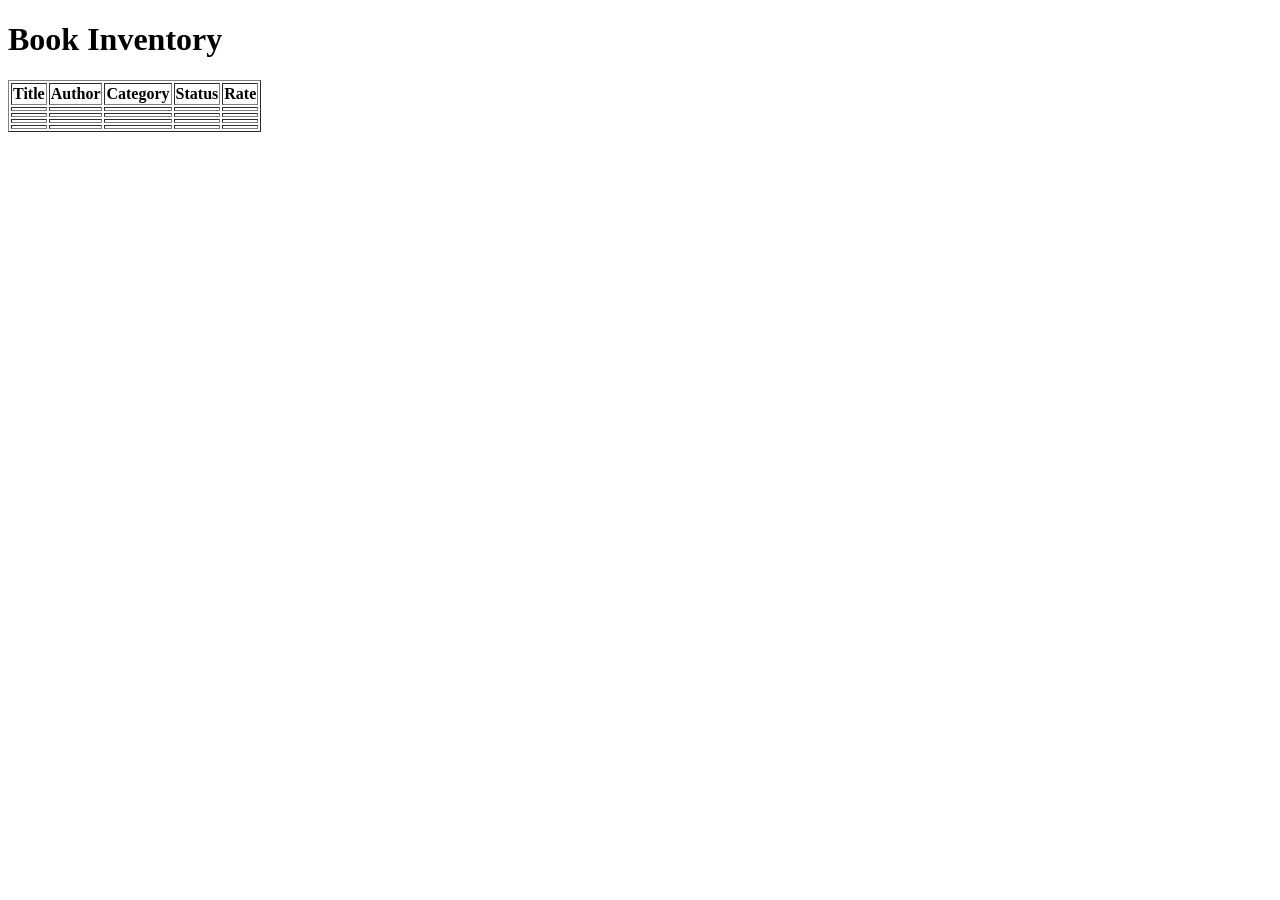
==== book-inventory.html @ 144a97cc "completeing 15 task" ====
<!DOCTYPE html>
<html lang="en">
<head>
    <meta charset="UTF-8">
    <meta name="viewport" content="width=device-width, initial-scale=1.0">
    <title>Book Inventory</title>
    <link rel="stylesheet" href="styles.css">
</head>
<body>
    <h1>Book Inventory</h1>
    <table border="1">
        <thead>
            <tr>
                <th>Title</th>
                <th>Author</th>
                <th>Category</th>
                <th>Status</th>
                <th>Rate</th>

            </tr>
        </thead>
        <tbody>
            <tr class="read">
                <td></td>
                <td></td>
                <td></td>
                <td>
                    <span class="status">

                    </span>
                </td>
                <td></td>
            </tr>
            <tr class="to-read">
                <td></td>
                <td></td>
                <td></td>
                <td>
                    <span class="status">
                        
                    </span>
                </td>
                <td></td>
            </tr>
            <tr class="in-progress">
                <td></td>
                <td></td>
                <td></td>
                <td>
                    <span class="status">
                        
                    </span>
                </td>
                <td></td>
            </tr>
            <tr class="to-read">
                <td></td>
                <td></td>
                <td></td>
                <td>
                    <span class="status">
                        
                    </span>
                </td>
                <td></td>
            </tr>

        </tbody>
    </table>
    
</body>
</html>
---- styles.css ----
/* #playing-cards{
    display: flex;
    justify-content: center;
    gap: 20px;
    flex-wrap: wrap;
}

.card{
    width: 100px;
    height: 300px;
    display: flex;
    justify-content: space-between;

}

.left{
  align-self: flex-start
}
.middle{
  align-self: center;
  display: flex;
  flex-direction: column;
  
}

.right{
  align-self: flex-end
} */
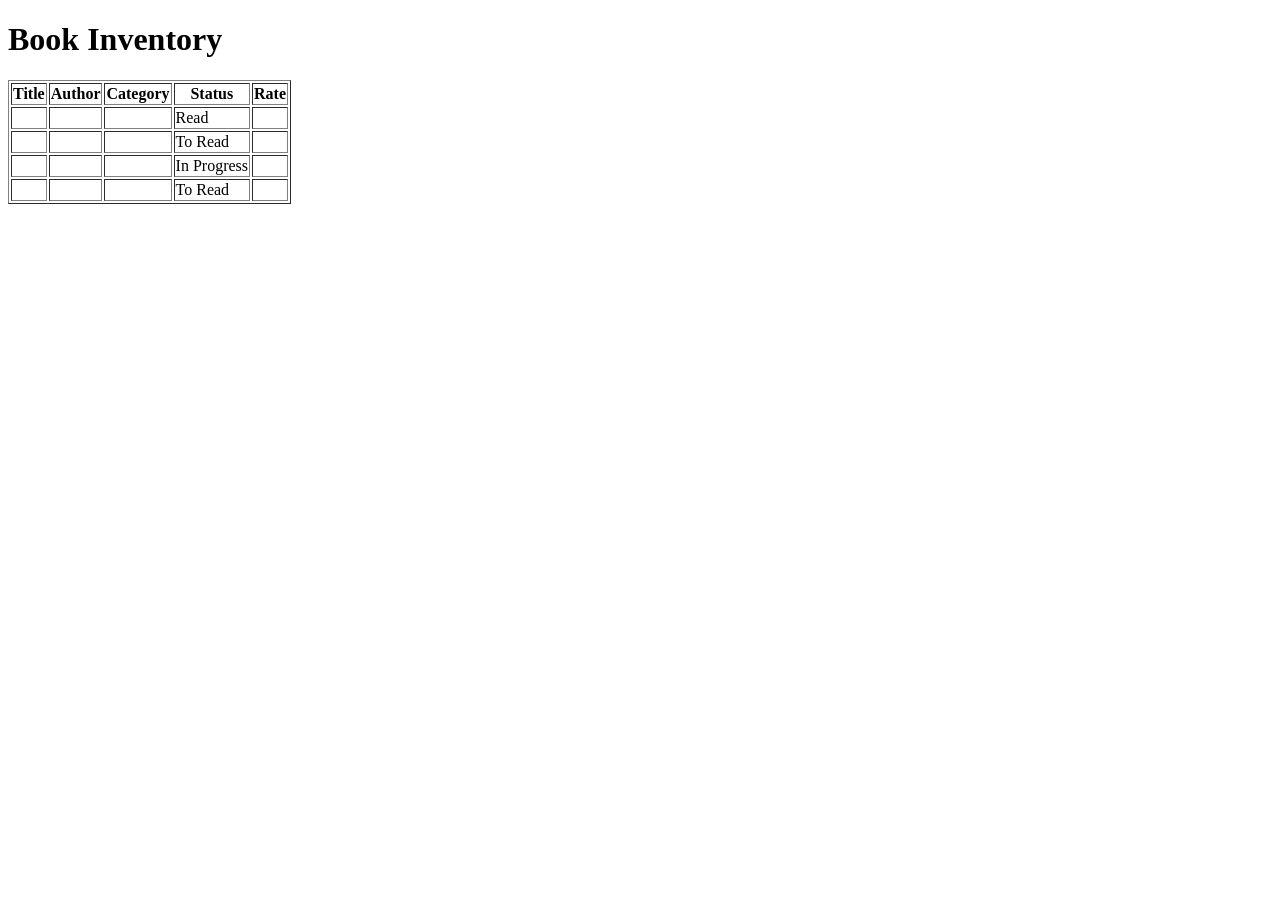
==== commit ed7c5bef: "solving 20th problem" ====
--- a/book-inventory.html
+++ b/book-inventory.html
@@ -26,10 +26,16 @@
                 <td></td>
                 <td>
                     <span class="status">
-
+                      Read
                     </span>
                 </td>
-                <td></td>
+                <td>
+                    <span class="rate one">
+                        <span></span>
+                        <span></span>
+                        <span></span>
+                    </span>
+                </td>
             </tr>
             <tr class="to-read">
                 <td></td>
@@ -37,10 +43,16 @@
                 <td></td>
                 <td>
                     <span class="status">
-                        
+                        To Read
                     </span>
                 </td>
-                <td></td>
+                <td>
+                    <span class="rate">
+                        <span></span>
+                        <span></span>
+                        <span></span>
+                    </span>
+                </td>
             </tr>
             <tr class="in-progress">
                 <td></td>
@@ -48,10 +60,16 @@
                 <td></td>
                 <td>
                     <span class="status">
-                        
+                        In Progress
                     </span>
                 </td>
-                <td></td>
+                <td>
+                    <span class="rate">
+                        <span></span>
+                        <span></span>
+                        <span></span>
+                    </span>
+                </td>
             </tr>
             <tr class="to-read">
                 <td></td>
@@ -59,10 +77,16 @@
                 <td></td>
                 <td>
                     <span class="status">
-                        
+                        To Read
                     </span>
                 </td>
-                <td></td>
+                <td>
+                    <span class="rate">
+                        <span></span>
+                        <span></span>
+                        <span></span>
+                    </span>
+                </td>
             </tr>
 
         </tbody>
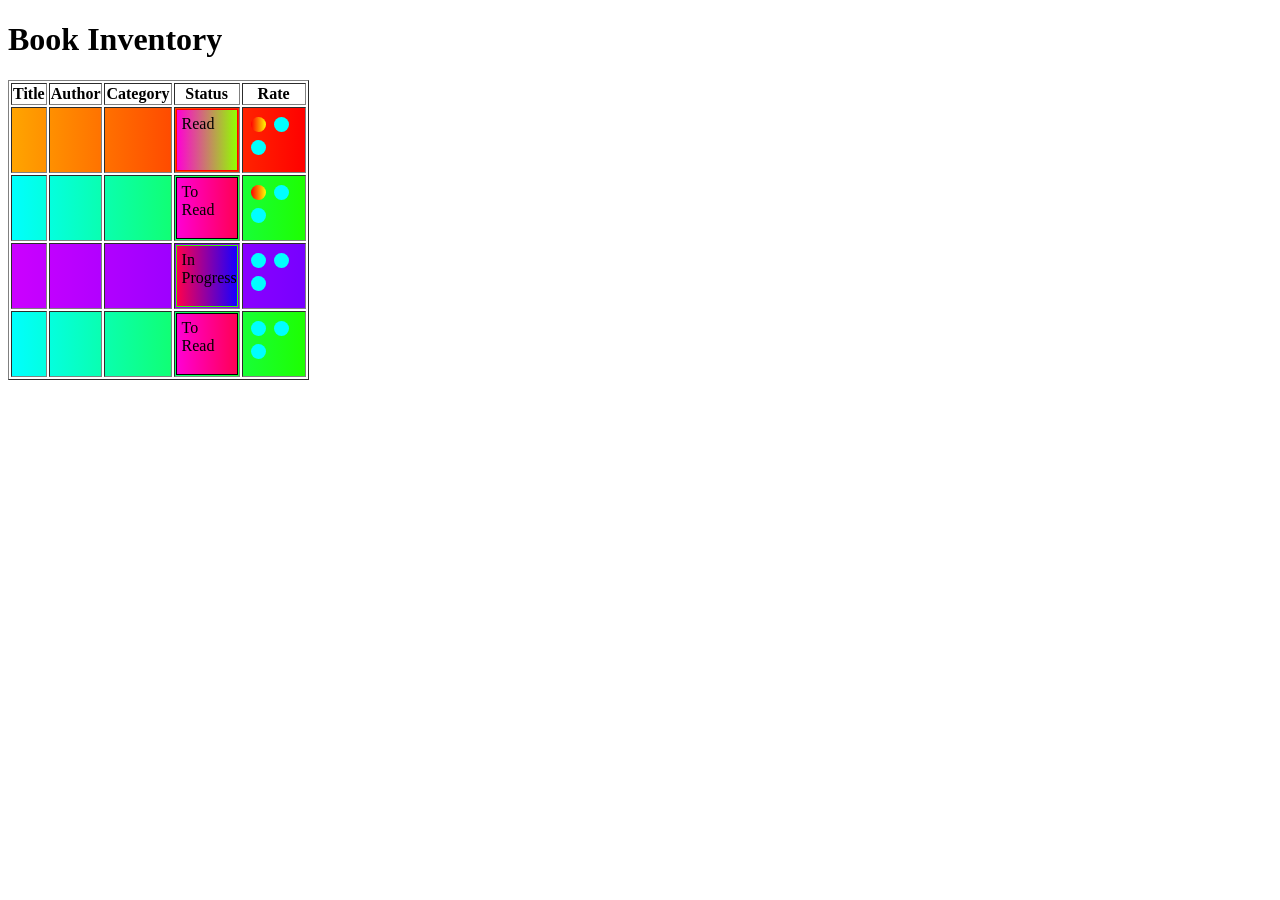
==== commit 8ea8424e: "solving 50 problems" ====
--- a/book-inventory.html
+++ b/book-inventory.html
@@ -47,7 +47,7 @@
                     </span>
                 </td>
                 <td>
-                    <span class="rate">
+                    <span class="rate two">
                         <span></span>
                         <span></span>
                         <span></span>
@@ -81,7 +81,7 @@
                     </span>
                 </td>
                 <td>
-                    <span class="rate">
+                    <span class="rate three">
                         <span></span>
                         <span></span>
                         <span></span>
--- a/styles.css
+++ b/styles.css
@@ -25,4 +25,78 @@
 
 .right{
   align-self: flex-end
-} */+} */
+
+
+/* task 2 */
+
+tr[class="read"]{
+    background-image: linear-gradient(
+  to left,
+ red, orange
+);
+}
+
+tr[class="to-read"]{
+    background-image: linear-gradient(
+  to left,
+ rgb(30, 255, 0), rgb(0, 255, 255)
+);
+}
+tr[class="in-progress"]{
+    background-image: linear-gradient(
+  to left,
+ rgb(119, 0, 255), rgb(204, 0, 255)
+);
+}
+
+span{ 
+    display: inline-block;
+}
+
+tr[class="to-read"] span[class="status"] {
+    border: 1px solid rgb(0, 0, 0);
+    background-image: linear-gradient(
+        to left,
+        rgb(255, 0, 85), rgb(255, 0, 212)
+        );
+}
+
+tr[class="read"] span[class="status"] {
+    border: 1px solid rgb(255, 0, 0);
+    background-image: linear-gradient(
+        to left,
+        rgb(145, 255, 0), rgb(255, 0, 212)
+        );
+}
+tr[class="in-progress"] span[class="status"] {
+    border: 1px solid rgb(57, 245, 0);
+    background-image: linear-gradient(
+        to left,
+        rgb(25, 0, 255), rgb(255, 0, 76)
+        );
+}
+
+span[class="status"],
+span[class^="rate"] {
+    width: 50px;
+    height: 50px;
+    padding: 5px;
+}
+
+span[class^="rate"] > span {
+    border: 1 px solid red;
+    border-radius: 20px;
+    margin: 2px;
+    height: 15px;
+    width: 15px;
+    background-color: aqua
+}
+
+span[class~="one"] > span:first-child {
+    background-image: linear-gradient(to right, red, yellow);
+}
+
+span[class~="two"] > span:first-child {
+    background-image: linear-gradient(to right, red, yellow);
+}
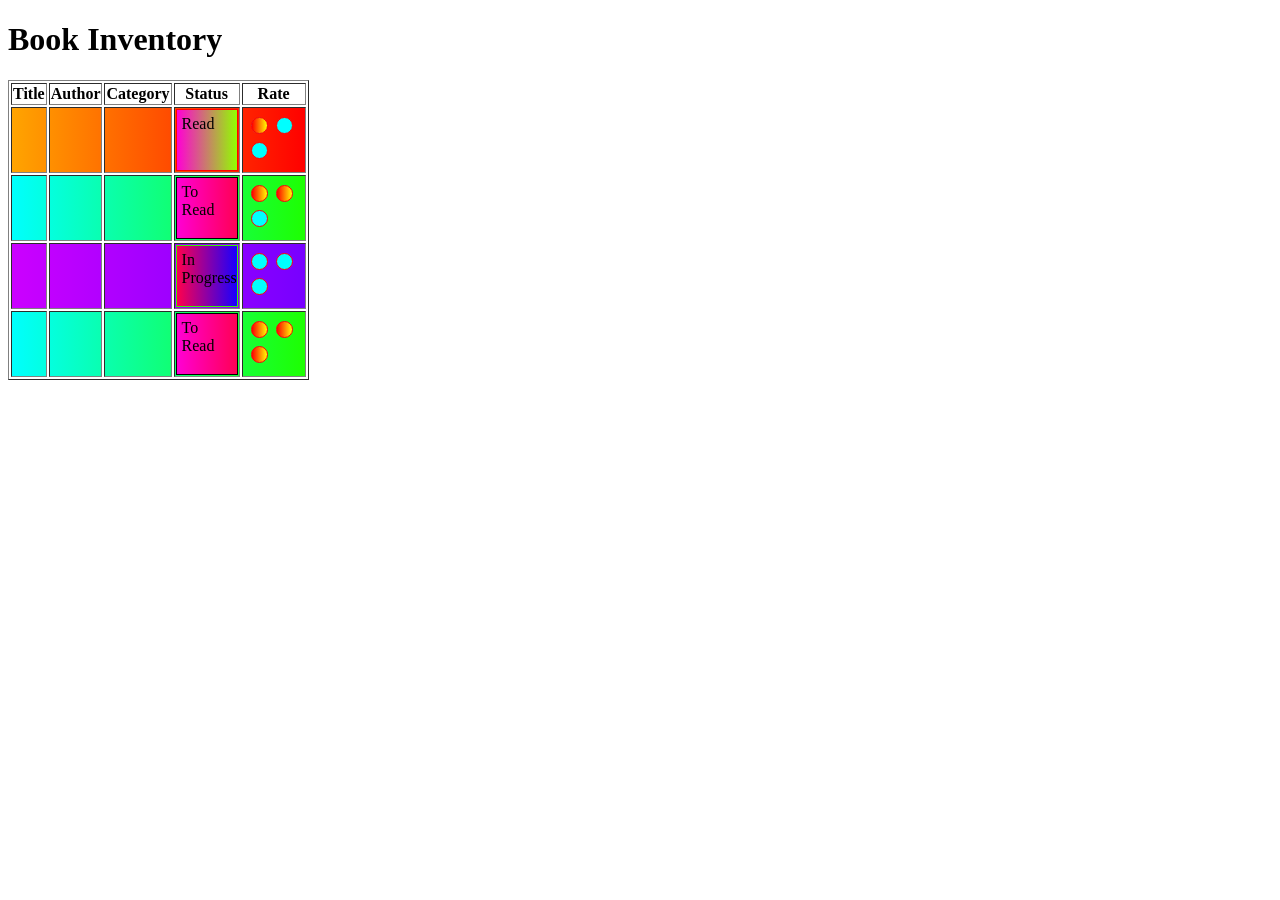
==== commit 69699134: "creating documentation file" ====
--- a/book-inventory.html
+++ b/book-inventory.html
@@ -4,7 +4,7 @@
     <meta charset="UTF-8">
     <meta name="viewport" content="width=device-width, initial-scale=1.0">
     <title>Book Inventory</title>
-    <link rel="stylesheet" href="styles.css">
+    <link rel="stylesheet" href="book.css">
 </head>
 <body>
     <h1>Book Inventory</h1>
--- a/book.css
+++ b/book.css
@@ -0,0 +1,78 @@
+/* task 2 */
+
+tr[class="read"]{
+    background-image: linear-gradient(
+  to left,
+ red, orange
+);
+}
+
+tr[class="to-read"]{
+    background-image: linear-gradient(
+  to left,
+ rgb(30, 255, 0), rgb(0, 255, 255)
+);
+}
+tr[class="in-progress"]{
+    background-image: linear-gradient(
+  to left,
+ rgb(119, 0, 255), rgb(204, 0, 255)
+);
+}
+
+span{ 
+    display: inline-block;
+}
+
+tr[class="to-read"] span[class="status"] {
+    border: 1px solid rgb(0, 0, 0);
+    background-image: linear-gradient(
+        to left,
+        rgb(255, 0, 85), rgb(255, 0, 212)
+        );
+}
+
+tr[class="read"] span[class="status"] {
+    border: 1px solid rgb(255, 0, 0);
+    background-image: linear-gradient(
+        to left,
+        rgb(145, 255, 0), rgb(255, 0, 212)
+        );
+}
+tr[class="in-progress"] span[class="status"] {
+    border: 1px solid rgb(57, 245, 0);
+    background-image: linear-gradient(
+        to left,
+        rgb(25, 0, 255), rgb(255, 0, 76)
+        );
+}
+
+span[class="status"],
+span[class^="rate"] {
+    width: 50px;
+    height: 50px;
+    padding: 5px;
+}
+
+span[class^="rate"] > span {
+    border: 1px solid red;
+    border-radius: 20px;
+    margin: 2px;
+    height: 15px;
+    width: 15px;
+    background-color: aqua
+}
+
+span[class~="one"] > span:first-child {
+    background-image: linear-gradient(to right, red, yellow);
+}
+
+span[class~="two"] > span:nth-child(1),
+span[class~="two"] > span:nth-child(2) {
+    background-image: linear-gradient(to right, red, yellow);
+}
+
+
+span[class~="three"] > span{
+    background-image: linear-gradient(to right, red, yellow);
+}
